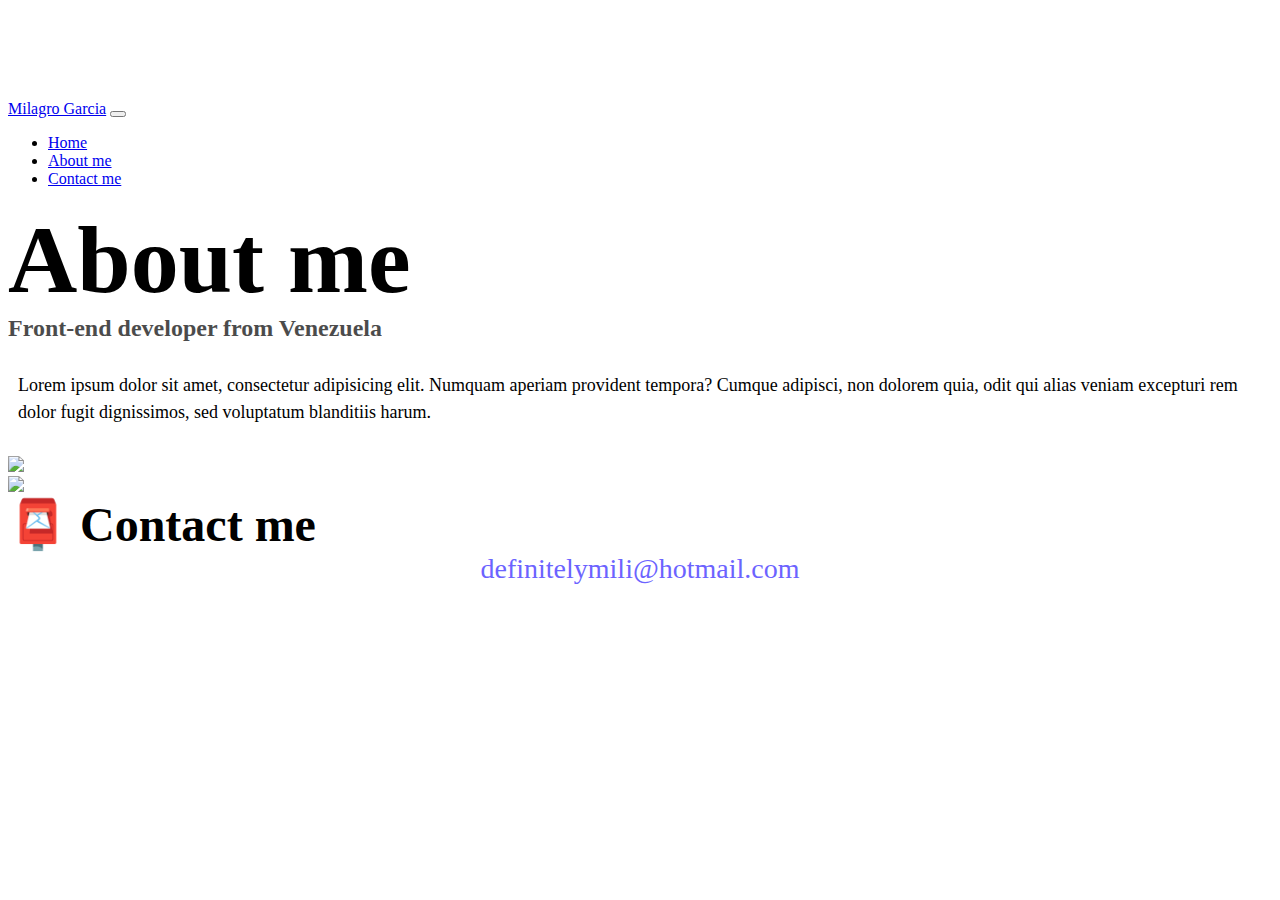
==== about.html @ 756e90e9 "added html y css of portfolio" ====
<!DOCTYPE html>
<html lang="en">
  <head>
    <meta charset="UTF-8" />
    <meta http-equiv="X-UA-Compatible" content="IE=edge" />
    <meta name="viewport" content="width=device-width, initial-scale=1.0" />
    <link
      href="https://cdn.jsdelivr.net/npm/bootstrap@5.0.0-beta2/dist/css/bootstrap.min.css"
      rel="stylesheet"
      integrity="sha384-BmbxuPwQa2lc/FVzBcNJ7UAyJxM6wuqIj61tLrc4wSX0szH/Ev+nYRRuWlolflfl"
      crossorigin="anonymous"
    />
    <script
      src="https://cdn.jsdelivr.net/npm/bootstrap@5.0.0-beta2/dist/js/bootstrap.bundle.min.js"
      integrity="sha384-b5kHyXgcpbZJO/tY9Ul7kGkf1S0CWuKcCD38l8YkeH8z8QjE0GmW1gYU5S9FOnJ0"
      crossorigin="anonymous"
    ></script>
    <link rel="stylesheet" href="style.css" />
    <title>About Milagro Garcia</title>
  </head>
  <body>
    <nav class="navbar navbar-expand-lg navbar-light bg-light fixed-top">
      <div class="container">
        <a class="navbar-brand" href="index.html">Milagro Garcia</a>
        <button
          class="navbar-toggler"
          type="button"
          data-bs-toggle="collapse"
          data-bs-target="#navbarNav"
          aria-controls="navbarNav"
          aria-expanded="false"
          aria-label="Toggle navigation"
        >
          <span class="navbar-toggler-icon"></span>
        </button>
        <div class="collapse navbar-collapse" id="navbarNav">
          <ul class="navbar-nav">
            <li class="nav-item">
              <a class="nav-link" aria-current="page" href="index.html">Home</a>
            </li>
            <li class="nav-item">
              <a class="nav-link active" href="about.html">About me</a>
            </li>
            <li class="nav-item">
              <a class="nav-link" href="about.html#contact">Contact me</a>
            </li>
          </ul>
        </div>
      </div>
    </nav>
    <h1 class="text-center">About me</h1>
    <h3 class="text-center">Front-end developer from Venezuela</h3>
    <div class="about-paragraphs text-center">
      <p>
        Lorem ipsum dolor sit amet, consectetur adipisicing elit. Numquam
        aperiam provident tempora? Cumque adipisci, non dolorem quia, odit qui
        alias veniam excepturi rem dolor fugit dignissimos, sed voluptatum
        blanditiis harum.
      </p>
    </div>
    <div class="container">
      <div class="row">
        <div class="col-sm-6">
          <img src="https://i.postimg.cc/Fs1rzYNB/weather-app.png" class="img-fluid p-2 shadow rounded" />
        </div>
        <div class="col-sm-6">
          <img src="https://i.postimg.cc/NM1yN554/simon-bolivar-site.png" class="img-fluid p-2 shadow rounded" />
        </div>
      </div>
    </div>
    <div id="contact" class="mt-5">
      <h2 class="text-center">📮 Contact me</h2>
      <a href="mailto:definitelymili@hotmail.com" class="email-link"> definitelymili@hotmail.com </a>
    </div>
  </body>
</html>
---- style.css ----
:root {
    --primary-color: #6c63ff;
    --secondary-color: #f5f2fe;
    --box-shadow: 0 5px 10px rgba(0, 0, 0, 0.3);
  }
  
  body {
    margin-top: 100px;
  }
  
  h1,
  h2,
  h3 {
    margin: 0;
  }
  
  h1 {
    font-size: 96px;
  }
  
  h2 {
    font-size: 48px;
  }
  
  h3 {
    font-size: 24px;
    opacity: 0.7;
  }
  
  p {
    font-size: 18px;
    line-height: 1.5;
  }
  
  .navigation-links {
    display: flex;
    margin-top: 40px;
    justify-content: center;
  }
  
  .navigation-links a {
    margin: 20px;
  }
  
  .primary-link {
    border-radius: 4px;
    padding: 20px 15px;
    text-decoration: none;
    text-transform: capitalize;
    background: var(--primary-color);
    box-shadow: var(--box-shadow);
    color: white;
  }
  
  .secondary-link {
    border-radius: 4px;
    padding: 20px 15px;
    text-decoration: none;
    text-transform: capitalize;
    color: var(--primary-color);
    border: 1px solid var(--primary-color);
  }
  
  .homepage-link {
    color: var(--primary-color);
    text-align: center;
    display: block;
  }
  
  .about-paragraphs {
    margin: 30px 0;
  }
  
  .about-paragraphs p {
    margin: 10px;
  }
  
  .email-link {
    display: flex;
    justify-content: center;
    color: var(--primary-color);
    font-size: 28px;
    text-decoration: none;
  }
  
  .email-link:hover {
    text-decoration: underline;
  }
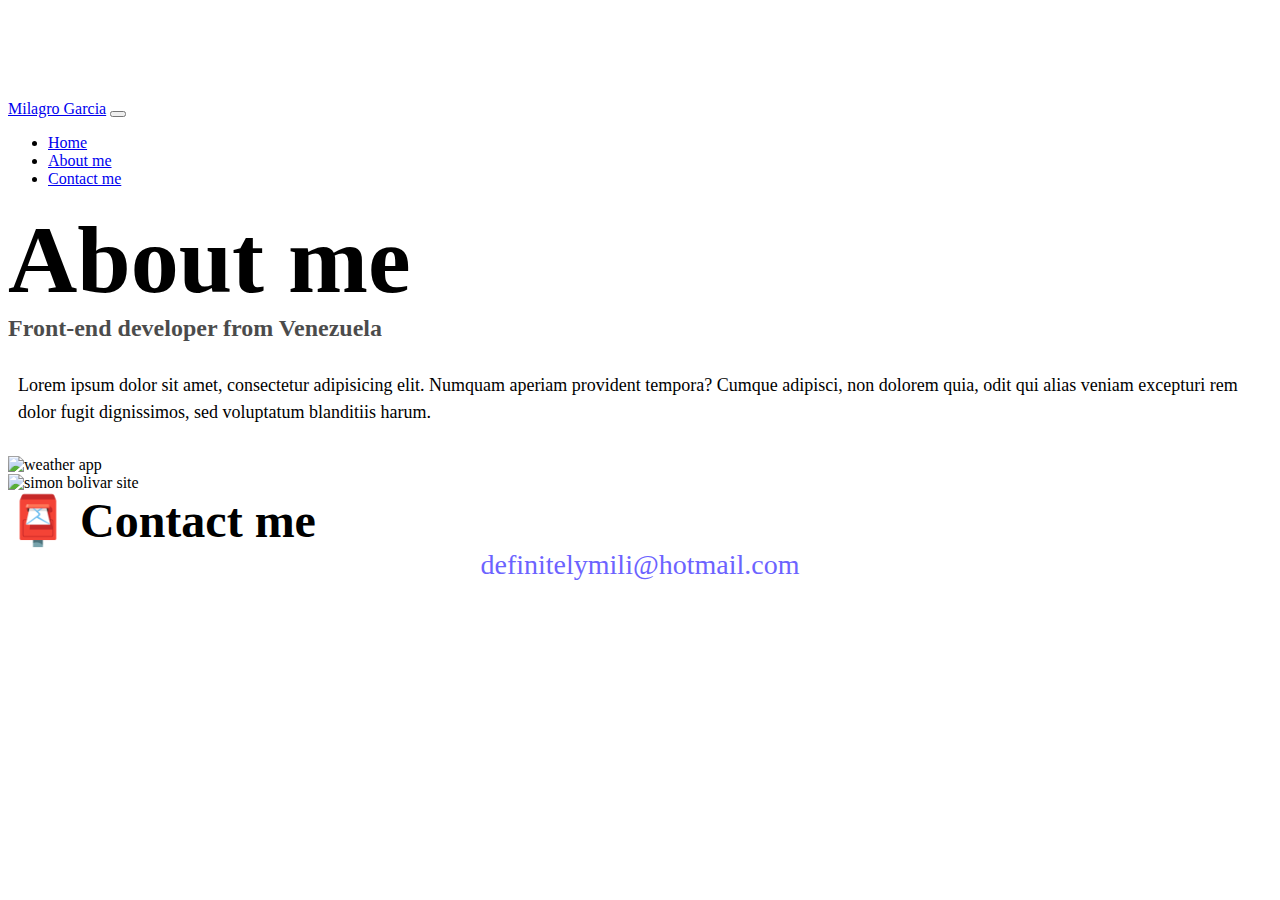
==== commit 49b81035: "make portfolio SEO friendly" ====
--- a/about.html
+++ b/about.html
@@ -3,6 +3,7 @@
   <head>
     <meta charset="UTF-8" />
     <meta http-equiv="X-UA-Compatible" content="IE=edge" />
+    <meta name="description"  content="Milagro Garcia is a frontend developer base on Venezuela. See her most outstanding projects here" />
     <meta name="viewport" content="width=device-width, initial-scale=1.0" />
     <link
       href="https://cdn.jsdelivr.net/npm/bootstrap@5.0.0-beta2/dist/css/bootstrap.min.css"
@@ -61,10 +62,10 @@
     <div class="container">
       <div class="row">
         <div class="col-sm-6">
-          <img src="https://i.postimg.cc/Fs1rzYNB/weather-app.png" class="img-fluid p-2 shadow rounded" />
+          <img src="https://i.postimg.cc/Fs1rzYNB/weather-app.png" class="img-fluid p-2 shadow rounded" alt="weather app" />
         </div>
         <div class="col-sm-6">
-          <img src="https://i.postimg.cc/NM1yN554/simon-bolivar-site.png" class="img-fluid p-2 shadow rounded" />
+          <img src="https://i.postimg.cc/NM1yN554/simon-bolivar-site.png" class="img-fluid p-2 shadow rounded" alt="simon bolivar site" />
         </div>
       </div>
     </div>
--- a/style.css
+++ b/style.css
@@ -21,7 +21,10 @@
   h2 {
     font-size: 48px;
   }
-  
+  .main-p {
+    font-size: 48px;
+    line-height: 0.5;
+  }
   h3 {
     font-size: 24px;
     opacity: 0.7;
